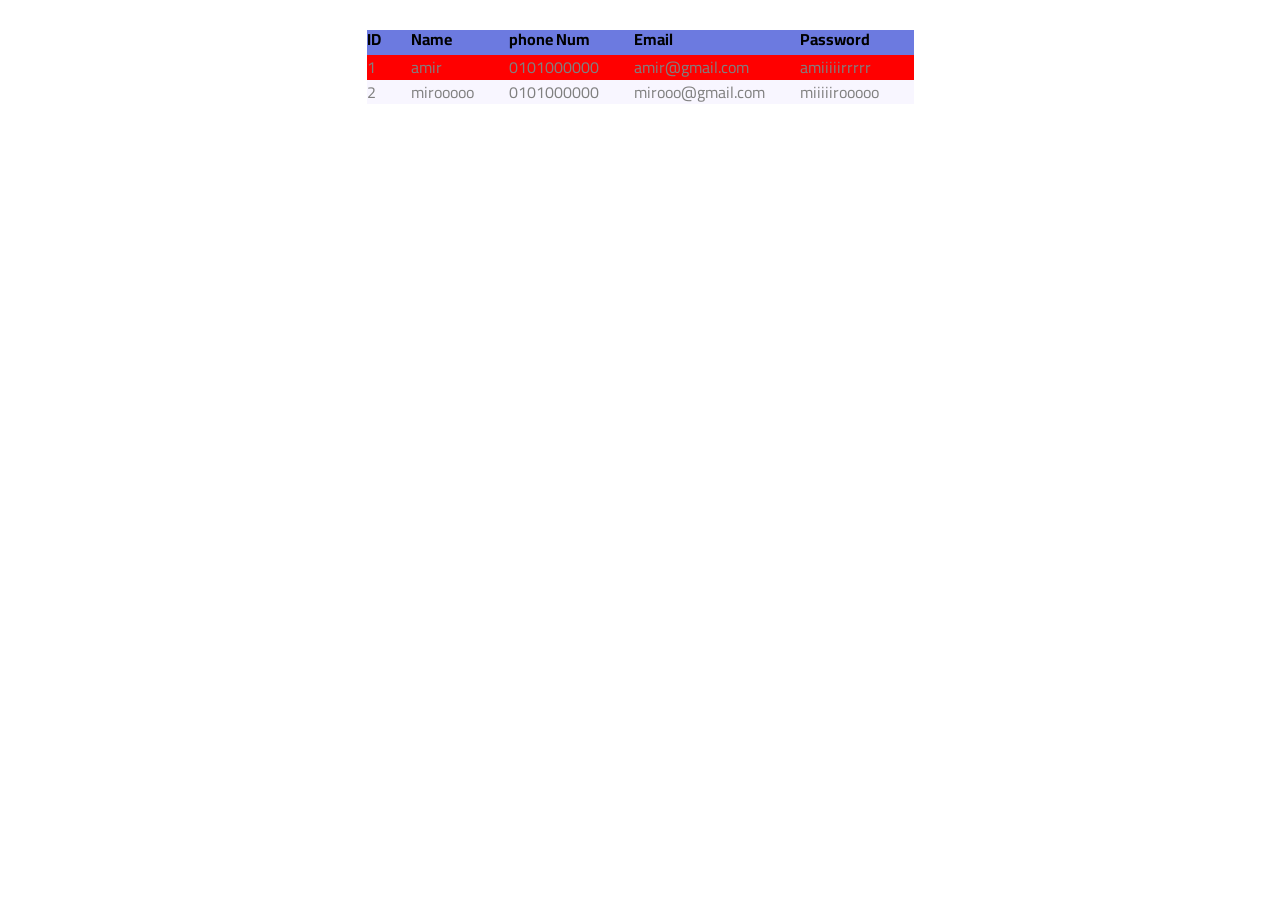
==== admin.html @ 86cc67e5 "admin pageeeeeeeeeeee" ====
<!DOCTYPE html>
<html lang="en">
<head>
    <meta charset="UTF-8">
    <meta http-equiv="X-UA-Compatible" content="IE=edge">
    <meta name="viewport" content="width=device-width, initial-scale=1.0">
    
    <title>admin</title>

    <!-- the main stylesheet -->
    <link rel="stylesheet" href="css/admin.css">
    <!-- render all the elememts -->
    <link rel="stylesheet" href="css/normalize.css">
    <!-- font awesome libirary -->
    <link rel="stylesheet" href="css/all.min.css">
    <!-- google  font sans -->
    <link rel="preconnect" href="https://fonts.googleapis.com">
    <link rel="preconnect" href="https://fonts.gstatic.com" crossorigin>
    <link href="https://fonts.googleapis.com/css2?family=Cairo:wght@200;300;400;500;600;700;800&display=swap" rel="stylesheet">
 
</head>


<body>
    <table>
        <tr>
            <th>ID</th>
            <th>Name</th>
            <th>phone Num</th>
            <th>Email</th>
            <th>Password</th>
        </tr>

        <tr>
            <td>1</td>
            <td>amir</td>
            <td>0101000000</td>
            <td>amir@gmail.com</td>
            <td>amiiiiirrrrr</td>
        </tr>

        <tr>
            <td>2</td>
            <td>mirooooo</td>
            <td>0101000000</td>
            <td>mirooo@gmail.com</td>
            <td>miiiiirooooo</td>
        </tr>
        

    </table>

    
</body>
</html>
---- css/admin.css ----
/*start global rules */

/*
bos sizing el fel asan byb2a content bos w dah ma3nah en khod el widrh bta3 el element w zawid 3leh padding w margin wkeda
border bos ma3nah width w heigth bta3 el element h inculde el width bta3 ay haga ana ha3milha border maslan
w 3amalt reset ll padding w el margin aly fel page 3shan ashta8al brahti w keda
  
*/

:root{
    --h2_section_color:#800000;
}


*{
    box-sizing: border-box;
    padding: 0;
    margin: 0;
    
}


html{
    scroll-behavior: smooth;     /*3shan lma agi a3mil scroll el donia tb2a basyta mttkhtefsh */

}

body{  
    font-family: 'Cairo', sans-serif;   /*font size that used in site*/
    
}


/*
  eshan el hagat kolha tegi ba3d width mo3in matlz2sh kolha awil al safha  w bardo el hagat fe back ground matt2sarsh w temla el shasha kolha | kol el site 3la nafs el mostwa
*/
.container {             
    padding-left: 15px;
    padding-right: 15px;
    margin-left: auto;    /*kol dah3ashan el noskha bta3et el phone matb2ash el kalam awil el page*/
    margin-right: auto;  
}

/* responsive w keda  */

/* mobile from zero to 768 */
@media(min-width: 768px) {
  .container{
    width: 744px;
    /* width: 800px; */
  }
}

/* medium screen */
@media(min-width: 992px){
    .container{
        width: 912px;
    }
}

/* large screens */
@media(min-width: 1200px){
    .container{
        width: 1170px;
    }
}
/*end global rules */

/* tkhtefi fel mobile action yhsal fel mobile*/
@media (max-width:767px) {
    
}

/* tzher fel mobile */
@media (min-width:767px) {
    
}

/* ==================================================================================================================================================================== */

table{
    margin: 20px auto;
    padding: 10px;
    /* width: 100%; */
    border-spacing: 0;
    /* background-color:#eee; */
}

table tr th{
    background-color:#6c7ae0;
    padding: 0px 23px 7px 0px;
    text-align: left;
}

table tr td{
    /* background-color: #800000; */
    padding: 3px 35px 3px 0px;
    color: gray;
}

table tr:nth-child(even){
    background-color: red;
}

table tr:nth-child(odd){
    background-color:#f8f6ff;
}
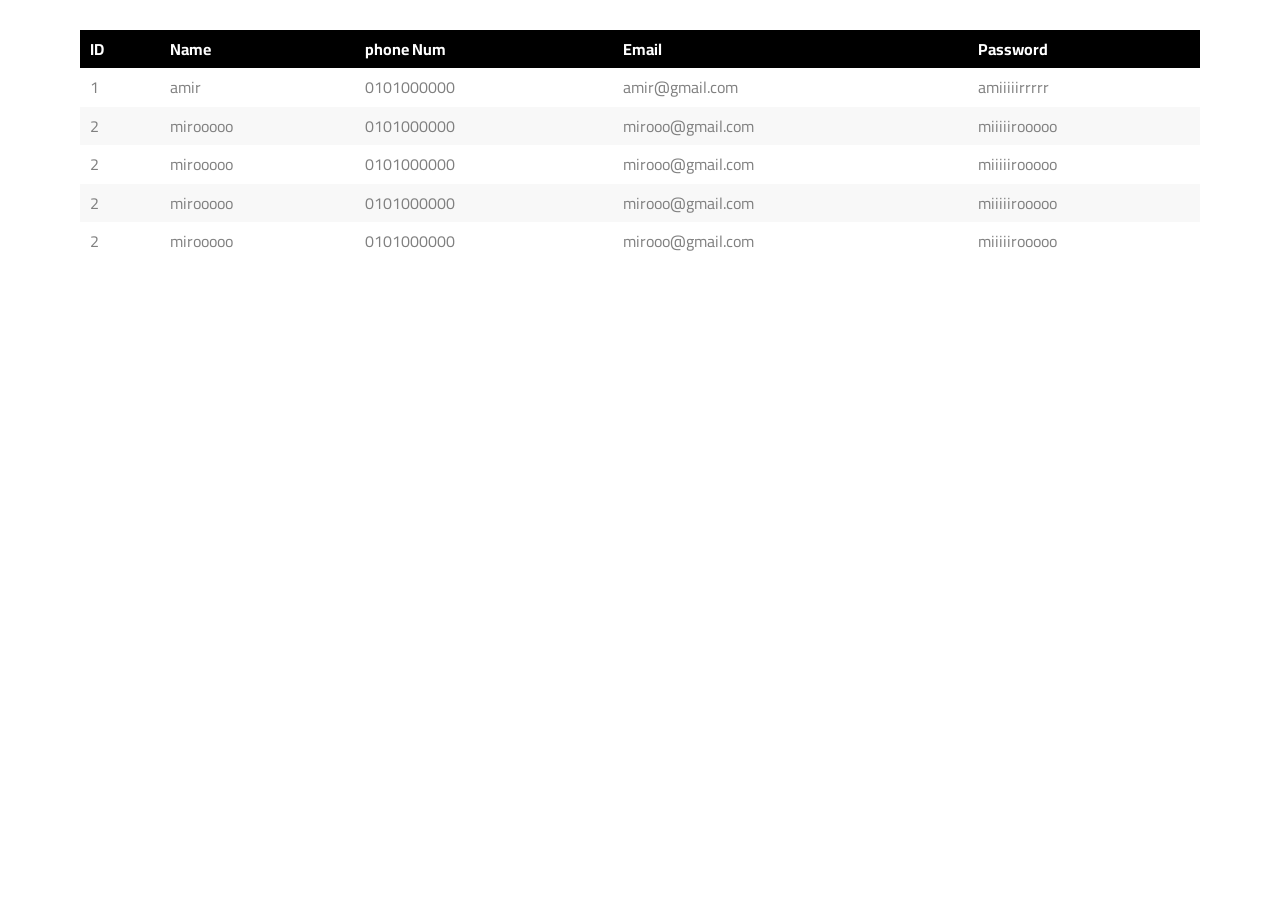
==== commit d84ecf87: "tableeeeeeeeeeeeeeeeeeeeeeeeeee" ====
--- a/admin.html
+++ b/admin.html
@@ -22,33 +22,62 @@
 
 
 <body>
-    <table>
-        <tr>
-            <th>ID</th>
-            <th>Name</th>
-            <th>phone Num</th>
-            <th>Email</th>
-            <th>Password</th>
-        </tr>
+   <div class="container">
+    <div class="info">
+        <table>
+            <thead>
+                <tr>
+                    <th>ID</th>
+                    <th>Name</th>
+                    <th>phone Num</th>
+                    <th>Email</th>
+                    <th>Password</th>
+                </tr>
+            </thead>
+           
+    
+            <tr>
+                <td>1</td>
+                <td>amir</td>
+                <td>0101000000</td>
+                <td>amir@gmail.com</td>
+                <td>amiiiiirrrrr</td>
+            </tr>
+    
+            <tr>
+                <td>2</td>
+                <td>mirooooo</td>
+                <td>0101000000</td>
+                <td>mirooo@gmail.com</td>
+                <td>miiiiirooooo</td>
+            </tr>
 
-        <tr>
-            <td>1</td>
-            <td>amir</td>
-            <td>0101000000</td>
-            <td>amir@gmail.com</td>
-            <td>amiiiiirrrrr</td>
-        </tr>
+            <tr>
+                <td>2</td>
+                <td>mirooooo</td>
+                <td>0101000000</td>
+                <td>mirooo@gmail.com</td>
+                <td>miiiiirooooo</td>
+            </tr>
 
-        <tr>
-            <td>2</td>
-            <td>mirooooo</td>
-            <td>0101000000</td>
-            <td>mirooo@gmail.com</td>
-            <td>miiiiirooooo</td>
-        </tr>
-        
+            <tr>
+                <td>2</td>
+                <td>mirooooo</td>
+                <td>0101000000</td>
+                <td>mirooo@gmail.com</td>
+                <td>miiiiirooooo</td>
+            </tr>
 
-    </table>
+            <tr>
+                <td>2</td>
+                <td>mirooooo</td>
+                <td>0101000000</td>
+                <td>mirooo@gmail.com</td>
+                <td>miiiiirooooo</td>
+            </tr>
+        </table>
+       </div>
+   </div>
 
     
 </body>
--- a/css/admin.css
+++ b/css/admin.css
@@ -79,30 +79,44 @@
 
 /* ==================================================================================================================================================================== */
 
-table{
+.info{
+    /* width: 500px; */
+    /* background-color: red; */
+    overflow-x: auto;
+}
+
+/* tzher fel mobile */
+@media (min-width:767px) {
+    
+}
+
+.info table{
     margin: 20px auto;
     padding: 10px;
-    /* width: 100%; */
     border-spacing: 0;
-    /* background-color:#eee; */
+    width: 100%;
 }
 
 table tr th{
-    background-color:#6c7ae0;
+    background-color:black;
+    color: white;
     padding: 0px 23px 7px 0px;
     text-align: left;
 }
 
 table tr td{
-    /* background-color: #800000; */
     padding: 3px 35px 3px 0px;
     color: gray;
 }
 
+table tr  th,table tr td{
+    padding: 10px;
+}
+
 table tr:nth-child(even){
-    background-color: red;
+    background-color:#f8f8f8;
 }
 
 table tr:nth-child(odd){
-    background-color:#f8f6ff;
+    background-color:white
 }
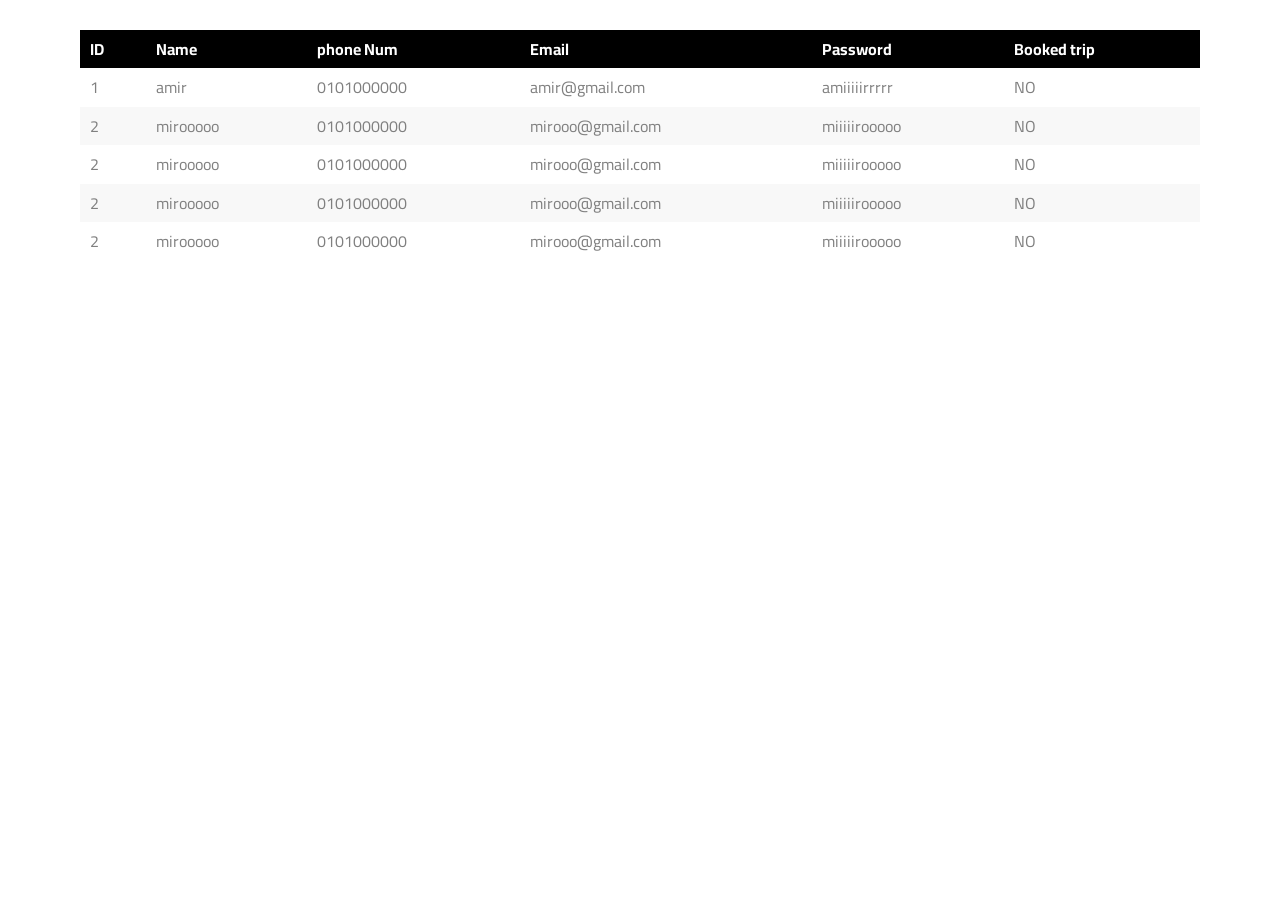
==== commit 5330fcba: "tableeeeeeeeeeeeeeeeeeeeeeeeeee" ====
--- a/admin.html
+++ b/admin.html
@@ -32,6 +32,7 @@
                     <th>phone Num</th>
                     <th>Email</th>
                     <th>Password</th>
+                    <th>Booked trip</th>
                 </tr>
             </thead>
            
@@ -42,6 +43,7 @@
                 <td>0101000000</td>
                 <td>amir@gmail.com</td>
                 <td>amiiiiirrrrr</td>
+                <td>NO</td>
             </tr>
     
             <tr>
@@ -50,6 +52,9 @@
                 <td>0101000000</td>
                 <td>mirooo@gmail.com</td>
                 <td>miiiiirooooo</td>
+                <td>NO</td>
+                
+                
             </tr>
 
             <tr>
@@ -58,6 +63,9 @@
                 <td>0101000000</td>
                 <td>mirooo@gmail.com</td>
                 <td>miiiiirooooo</td>
+                <td>NO</td>
+                
+
             </tr>
 
             <tr>
@@ -66,6 +74,9 @@
                 <td>0101000000</td>
                 <td>mirooo@gmail.com</td>
                 <td>miiiiirooooo</td>
+                <td>NO</td>
+                
+                
             </tr>
 
             <tr>
@@ -74,6 +85,10 @@
                 <td>0101000000</td>
                 <td>mirooo@gmail.com</td>
                 <td>miiiiirooooo</td>
+                <td>NO</td>
+
+                
+
             </tr>
         </table>
        </div>
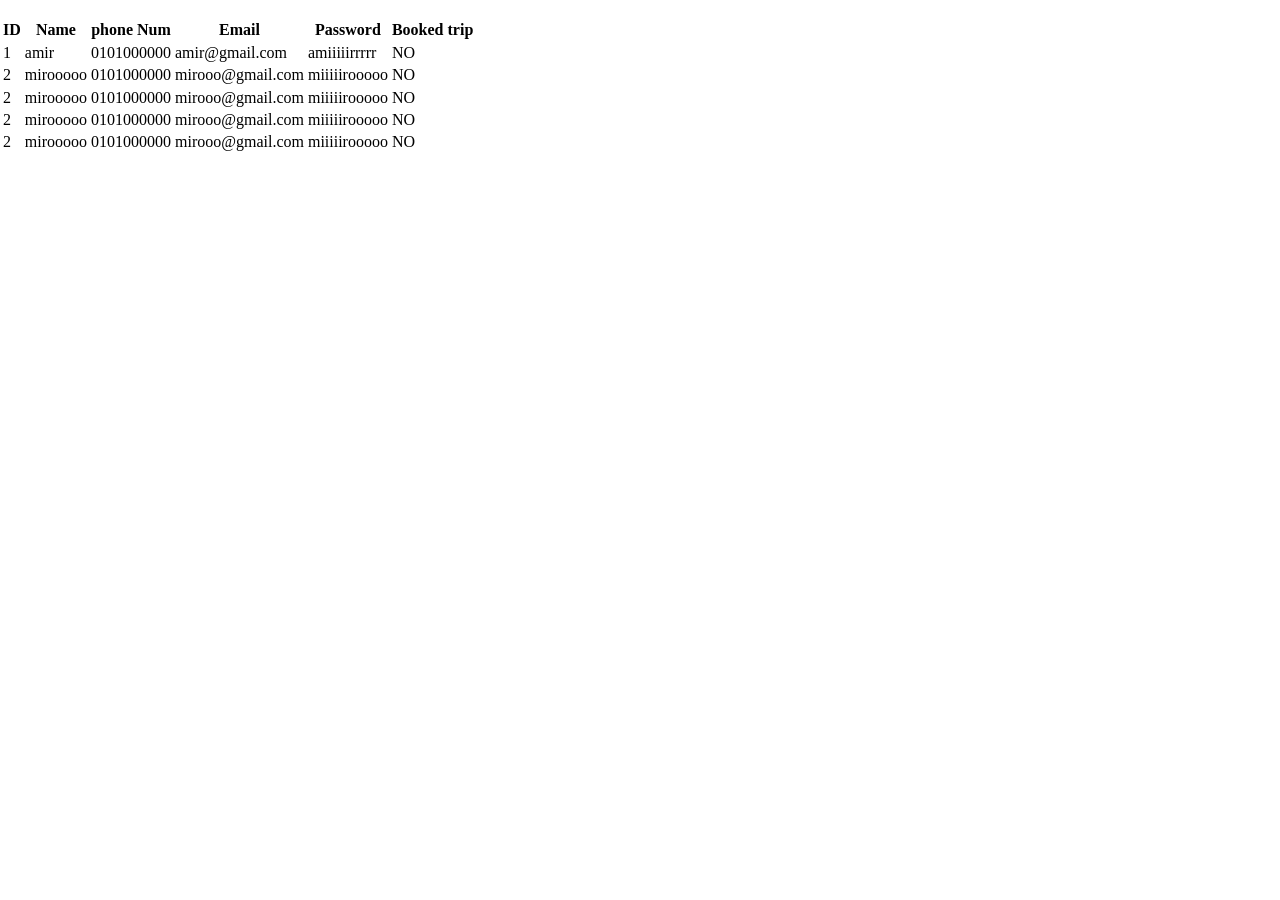
==== commit 87a8efcd: "00" ====
--- a/admin.html
+++ b/admin.html
@@ -8,7 +8,7 @@
     <title>admin</title>
 
     <!-- the main stylesheet -->
-    <link rel="stylesheet" href="css/admin.css">
+    <link rel="stylesheet" href="admin.css">
     <!-- render all the elememts -->
     <link rel="stylesheet" href="css/normalize.css">
     <!-- font awesome libirary -->
@@ -22,6 +22,13 @@
 
 
 <body>
+
+    <header>
+        <div class="logo">
+            <img src="bb." alt="">
+        </div>
+
+    </header>
    <div class="container">
     <div class="info">
         <table>
